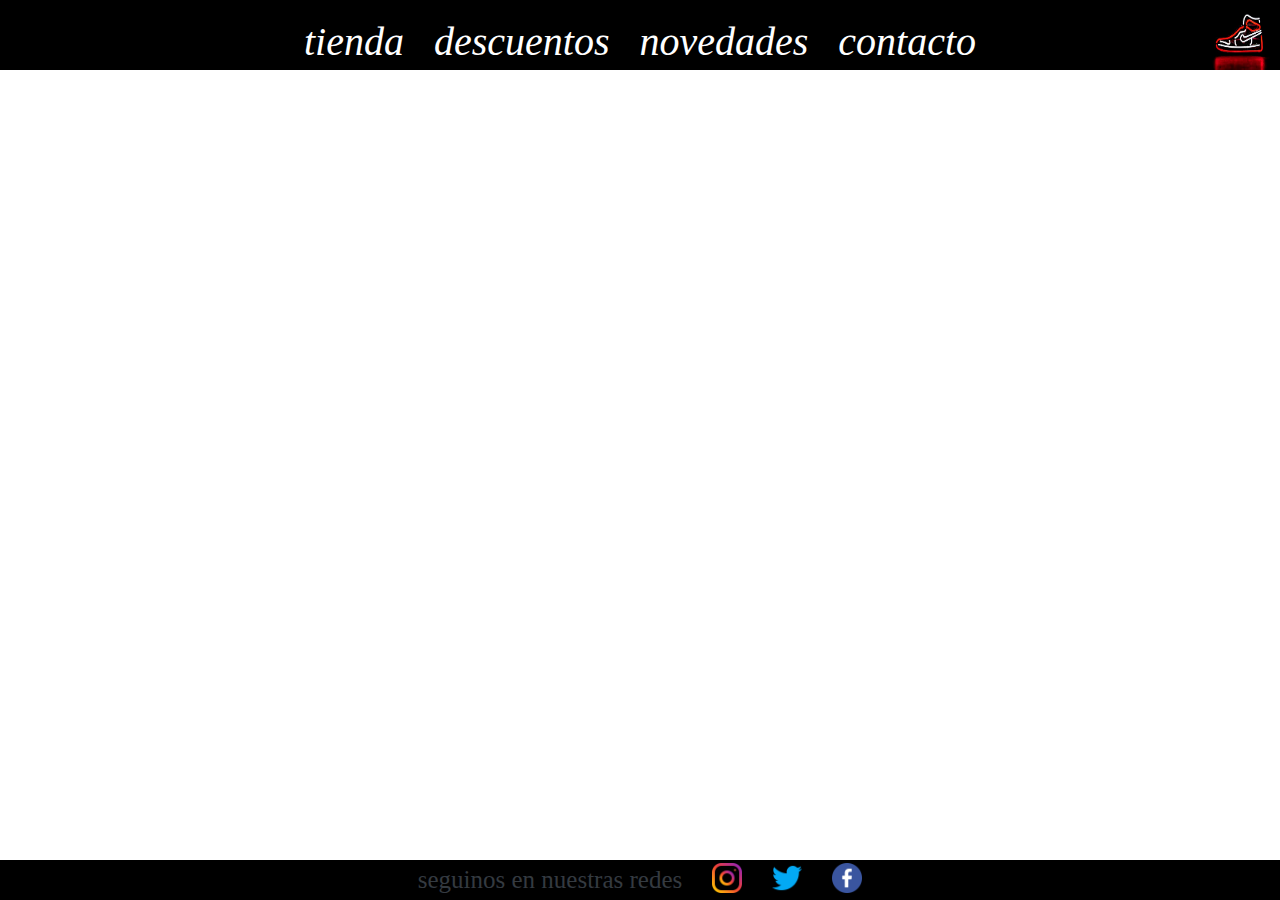
==== pages/contacto.html @ 3e6f83aa "primer guardado de git,prueba" ====
<!DOCTYPE html>
<html lang="en">
<head>
    <meta charset="UTF-8">
    <meta http-equiv="X-UA-Compatible" content="IE=edge">
    <meta name="viewport" content="width=device-width, initial-scale=1.0">
    <title>Ice Club</title>
    <link rel="stylesheet" href="../css/style.css">
</head>


<body>

    <header>
        <section class="navBar">
            <div>
                <a href="../index.html"><img src="../assets/img/logo-proyecto.png" alt="logo de mi comercio"></a>            </div>
            </div>
            <nav>
                <ul class="itemsNavBar">
                    <li>
                        <a href="tienda.html">tienda</a>
                    </li>
                    <li>
                        <a href="descuentos.html">descuentos</a>
                    </li>
                    <li>
                        <a href="novedades.html">novedades</a>
                    </li>
                    <li>
                        <a href="contacto.html">contacto</a>
                    </li>
                </ul>
            </nav>
        </section>
    </header>

    <main>
    </main>

    <footer>
        <div class="footer">
            <p>seguinos en nuestras redes</p>
            <a href="https://www.instagram.com/?__coig_restricted=1" target="_blank"><img src="../assets/img/instagram.png" alt="instagram logo"></a>
            <a href="https://twitter.com/?lang=es" target="_blank"><img src="../assets/img/twitter.png" alt="twitter logo"></a>
            <a href="https://es-la.facebook.com/" target="_blank"><img src="../assets/img/facebook.png" alt="facebook logo"></a>
        </div>
    </footer>

</body>
</html>
---- css/style.css ----
/* de cero */
*{
    margin: 0;
    padding: 0;
    box-sizing: border-box;
    }
a:hover{
    cursor: pointer;
    }

    /* HEADER (index) */
.itemsNavBar{
    display: flex;
    flex-flow: wrap row;
    background-color: black;
    height: 70px;
    width: 100%;
    padding-top: 18px;
    justify-content: center;
    gap: 30px;
    }

.itemsNavBar li{
    list-style: none;
    }

.itemsNavBar li a{
    font-size: 40px;
    font-style: italic;
    text-decoration-line: none;
    text-decoration: none;
    color: white;
    }

    .navBar div img{
    position: absolute;
    width: 6%;
    height: 70px;  
    left: 94%;
    }

.h1{
    display: flex;
    flex-flow: row wrap;
    justify-content: center;
    height: 450px;
    width: 100%;
    background-image: url("../assets/img/fondo-h1-_2_.png");
    }

.h1 h1{
    align-self: center;
    font-size: 800%;
    font-style: italic;
    color: rgb(29, 247, 247) ;
    text-transform: capitalize;
    text-shadow: 4px 4px 3px rgb(2, 113, 121);
    }

    /* MAIN (index) */ 

main{
    background-color: rgb(224, 224, 224);
    }

.h2{
    display: flex;
    flex-flow: row wrap;
    justify-content: center;
    }

.h2 h2{
    font-size: 60px;
    padding: 30px;
    padding-bottom: 50px;
    }

.zapatillas{
    display: flex;
    flex-flow: wrap;
    gap: 70px;
    justify-content: center;
    }

.zapatillas div a img{
    display: block;
    width: 350px;
    height: 350px;
    }    

.imgDescription{
    background-color: white;
    height: 50px;
    width: 350px;
    font-size: 20px;
    text-align: center;
    display: inline-block;
    color: black;
    background-color: white;
}


.priceTag{
    text-decoration: none;
    }

.imgPrice{
    text-align: center;
    font-size: 22px;
        min-width: 130px;
        height: 40px;
        color: rgb(255, 255, 255);
        padding: 5px 10px;
        transition: all 0,4s ease;
        position: relative;
        outline: none;
        border-radius: 5px;
        border: none;
        box-shadow:inset 2px 2px 2px 0px rgba(255,255,255,.5), 7px 7px 20px 0px rgba(0,0,0,.1), 4px 4px 5px 0px rgba(0,0,0,.1);
        background: #000000;
        z-index: 1;
        /* text-decoration: line-through; */
    }
    
.imgPrice:hover:after {
        width: 100%;
        left: 0;
    }

.imgPrice:after {
        border-radius: 5px;
        position: absolute;
        content: "";
        width: 0;
        height: 100%;
        top: 0;
        z-index: -1;
        transition: all 0.3s ease;
        background-color: #a8a8a8;
        right: 0;
    }

.imgPrice:active {
        top: 2px;
    }

    /* FOOTER (index)*/

.footer{
    display: flex;
    flex-flow: wrap row;
    justify-content: center;
    gap: 30px;
    background-color: black;
    height: 40px;
    width: 100%;
    position: fixed;
    bottom: 0;
    }   

.footer p{
    color: #343a40;
    font-size: 25px;
    align-self: center;
    }

.footer a{
    align-self: center;
    align-items: flex-end;
    }

.footer a img{
    width: 30px;
    height: 30px;
    }


    /* MAIN (tienda) */

    .h3{
        display: flex;
        margin-left: 200px;
        font-size: 40px;
    }
    


    /* MAIN (novedades) */

.textoNovedades {

    background-color: white;
}

/* MAIN (dscuentos) */

.descuentoCross{
    text-decoration: line-through;
}

/* .descuentoTag{
    text-decoration: line-through;
}
 */


    /* CAMBIO DE MEDIDA */

@media (max-width:768){
    /* TABLET */
    
    }



    /* CAMBIO DE MEDIDA */
@media (max-width:320){
    /* CELULAR */
    
    }
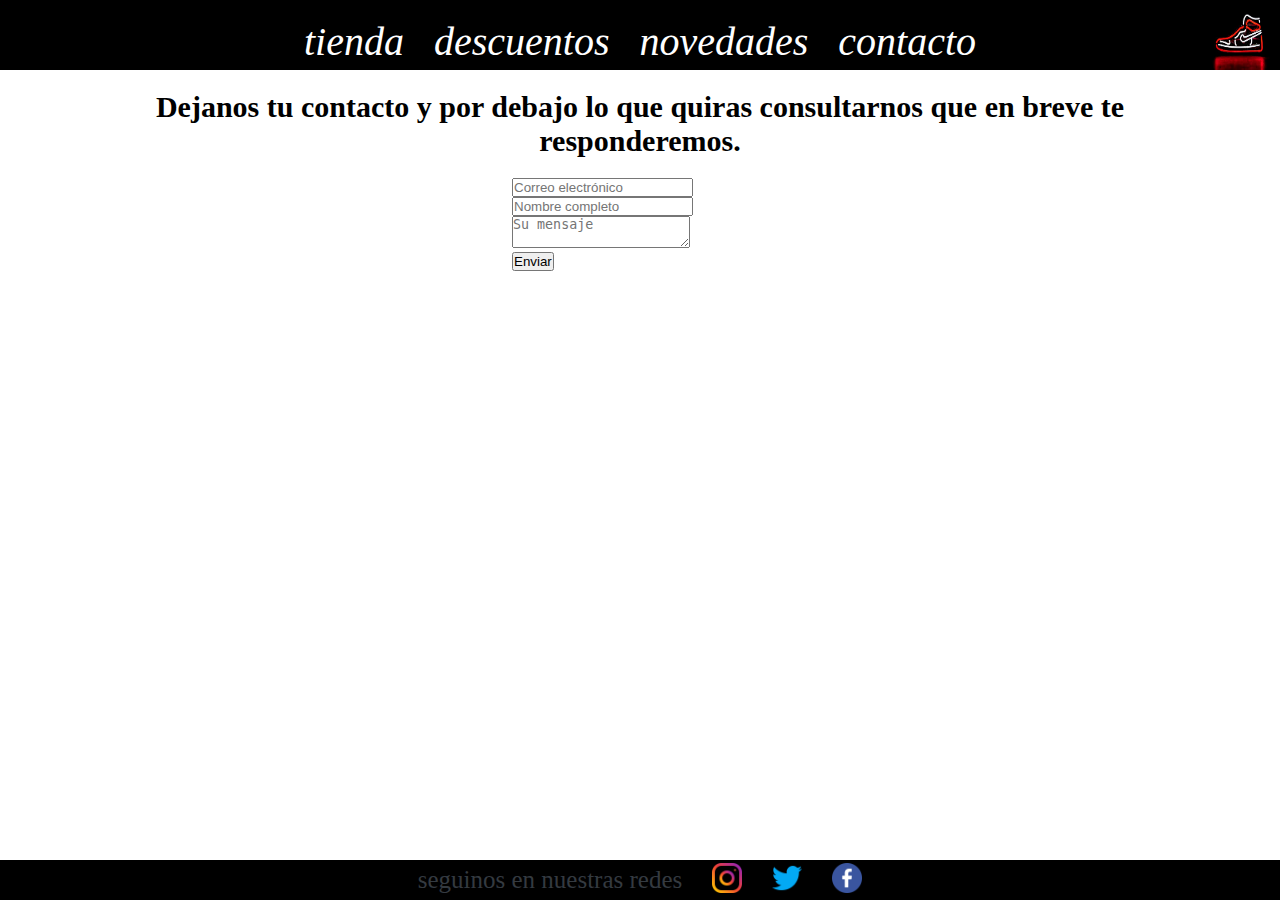
==== commit 117fccaa: "segunda pre-entrega proycto coder" ====
--- a/pages/contacto.html
+++ b/pages/contacto.html
@@ -36,6 +36,25 @@
     </header>
 
     <main>
+        <div class="mainContacto">
+            <div class="textoNovedades">
+                <h2>Dejanos tu contacto y por debajo lo que quiras consultarnos que en breve te responderemos. </h2>
+            </div>
+            <form class="mail">
+                <div>
+                    <input type="email" placeholder="Correo electrónico" required>
+                </div>
+                <div>
+                    <input type="text" placeholder="Nombre completo" required>
+                </div>
+                <div>
+                    <textarea name="asunto" placeholder="Su mensaje" required></textarea>
+                </div>
+                <div>
+                    <input type="submit" value="Enviar">
+                </div>
+            </form>
+        </div>
     </main>
 
     <footer>
--- a/css/style.css
+++ b/css/style.css
@@ -60,7 +60,7 @@
     /* MAIN (index) */ 
 
 main{
-    background-color: rgb(224, 224, 224);
+    background-color: rgb(221, 221, 221);
     }
 
 .h2{
@@ -119,7 +119,6 @@
         box-shadow:inset 2px 2px 2px 0px rgba(255,255,255,.5), 7px 7px 20px 0px rgba(0,0,0,.1), 4px 4px 5px 0px rgba(0,0,0,.1);
         background: #000000;
         z-index: 1;
-        /* text-decoration: line-through; */
     }
     
 .imgPrice:hover:after {
@@ -187,34 +186,67 @@
 
     /* MAIN (novedades) */
 
-.textoNovedades {
-
+    .mainNovedades{
+        background-color: white;
+    }
+
+
+    .textoNovedades {
     background-color: white;
-}
+    padding: 20px 10% 20px 10%;
+}
+
+    .textoNovedades h2{
+    font-size: 30px;
+    text-align: center;
+}
+
+    .mail{
+    padding-left: 40%;
+    }
+
+    .enviar{
+        padding-left: 45%;
+    }
+
+
 
 /* MAIN (dscuentos) */
 
 .descuentoCross{
     text-decoration: line-through;
-}
-
-/* .descuentoTag{
-    text-decoration: line-through;
-}
- */
+    color: white;
+}
+
+.descuento{
+    color: white;
+}
+
+    /* MAIN (contacto) */
+    
+    .mainContacto{
+        background-color: white;
+        
+    }
+
+
 
 
     /* CAMBIO DE MEDIDA */
 
 @media (max-width:768){
-    /* TABLET */
-    
+    .itemsNavBar{
+        background-color: aquamarine;
+        height: 500px;
+    }
     }
 
 
 
     /* CAMBIO DE MEDIDA */
 @media (max-width:320){
-    /* CELULAR */
-    
-    }
+    .itemsNavBar{
+        background-color: aquamarine;
+        height: 500px;
+    }
+    }
